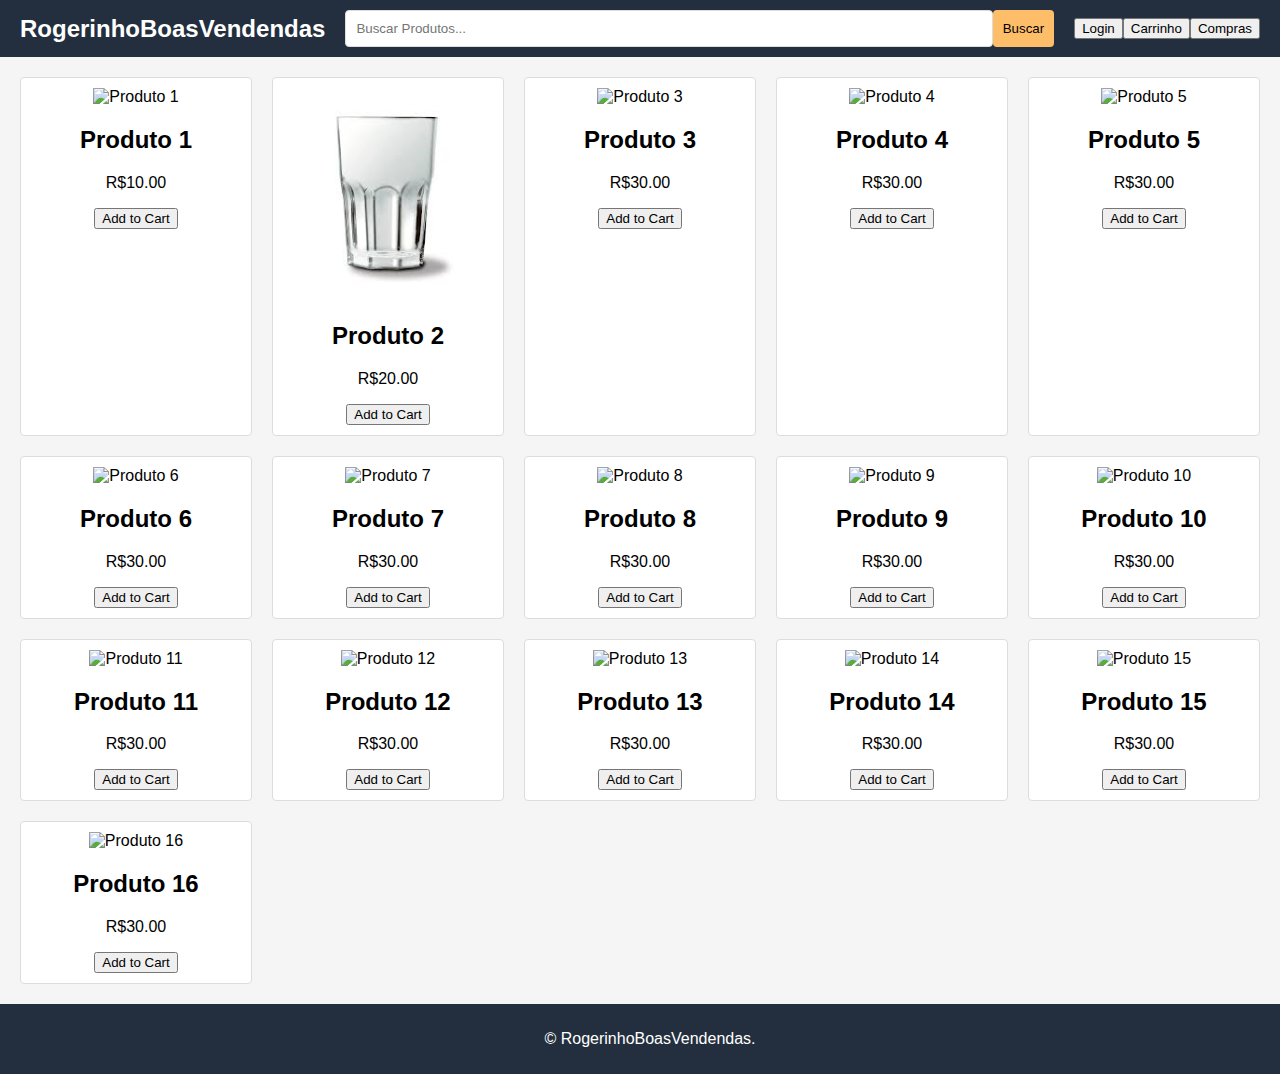
==== src/main/resources/static/index.html @ 5d6d1226 "mais coisa" ====
<!DOCTYPE html>
<html lang="pt_br">
<head>
    <meta charset="UTF-8">
    <meta name="viewport" content="width=device-width, initial-scale=1.0">
    <title>RogerinhoBoasVendendas</title>
    <link rel="stylesheet" href="styles.css">
</head>
<body>

<header>
    <h1>RogerinhoBoasVendendas</h1>
    <div class="Buscar-bar">
        <input type="text" placeholder="Buscar Produtos...">
        <button onclick="BuscarProdutos()">Buscar</button>
    </div>
    <button class="login-button" onclick="window.location.href='login.html'">Login</button>
    <button class="carrinho" onclick="window.location.href='carrinho.html'">Carrinho</button>
    <button class="compras" onclick="window.location.href='pilha.html'">Compras</button>
</header>

<div class="Produtos">
    <div class="Produto">
        <img src="https://img.olx.com.br/images/20/202440554772092.jpg" alt="Produto 1">
        <h2>Produto 1</h2>
        <p>R$10.00</p>
        <button onclick="addToCart('Produto 1')">Add to Cart</button>
    </div>
    <div class="Produto">
        <img src="[data-uri]" alt="Produto 2">
        <h2>Produto 2</h2>
        <p>R$20.00</p>
        <button onclick="addToCart('Produto 2')">Add to Cart</button>
    </div>
    <div class="Produto">
        <img src="https://lh4.googleusercontent.com/proxy/KWqLulE25k0IqosvOhdP1ufe-eLb27-y3CdsZmdTvl5FoPMBtAEdgQdHM_qbBBVmqVi63cFJfpEStG59rv1oel7TdfXNPbA6m5CKuAt5BKSD7-N-svXBqtQ_5x15eJXMLyPnsFQ5NVAQVWJ1hlM" alt="Produto 3">
        <h2>Produto 3</h2>
        <p>R$30.00</p>
        <button onclick="addToCart('Produto 3')">Add to Cart</button>
    </div>
    <div class="Produto">
        <img src="https://farmagora.vteximg.com.br/arquivos/ids/208092-800-800/7896222718846--1-.jpg?v=638373840496630000" alt="Produto 4">
        <h2>Produto 4</h2>
        <p>R$30.00</p>
        <button onclick="addToCart('Produto 4')">Add to Cart</button>
    </div>
    <div class="Produto">
        <img src="https://via.placeholder.com/150" alt="Produto 5">
        <h2>Produto 5</h2>
        <p>R$30.00</p>
        <button onclick="addToCart('Produto 5')">Add to Cart</button>
    </div>
    <div class="Produto">
        <img src="https://via.placeholder.com/150" alt="Produto 6">
        <h2>Produto 6</h2>
        <p>R$30.00</p>
        <button onclick="addToCart('Produto 6')">Add to Cart</button>
    </div>
    <div class="Produto">
        <img src="https://via.placeholder.com/150" alt="Produto 7">
        <h2>Produto 7</h2>
        <p>R$30.00</p>
        <button onclick="addToCart('Produto 7')">Add to Cart</button>
    </div>
    <div class="Produto">
        <img src="https://via.placeholder.com/150" alt="Produto 8">
        <h2>Produto 8</h2>
        <p>R$30.00</p>
        <button onclick="addToCart('Produto 8')">Add to Cart</button>
    </div>
    <div class="Produto">
        <img src="https://via.placeholder.com/150" alt="Produto 9">
        <h2>Produto 9</h2>
        <p>R$30.00</p>
        <button onclick="addToCart('Produto 9')">Add to Cart</button>
    </div>
    <div class="Produto">
        <img src="https://via.placeholder.com/150" alt="Produto 10">
        <h2>Produto 10</h2>
        <p>R$30.00</p>
        <button onclick="addToCart('Produto 10')">Add to Cart</button>
    </div>
    <div class="Produto">
        <img src="https://via.placeholder.com/150" alt="Produto 11">
        <h2>Produto 11</h2>
        <p>R$30.00</p>
        <button onclick="addToCart('Produto 11')">Add to Cart</button>
    </div>
    <div class="Produto">
        <img src="https://via.placeholder.com/150" alt="Produto 12">
        <h2>Produto 12</h2>
        <p>R$30.00</p>
        <button onclick="addToCart('Produto 12')">Add to Cart</button>
    </div>
    <div class="Produto">
        <img src="https://via.placeholder.com/150" alt="Produto 13">
        <h2>Produto 13</h2>
        <p>R$30.00</p>
        <button onclick="addToCart('Produto 13')">Add to Cart</button>
    </div>
    <div class="Produto">
        <img src="https://via.placeholder.com/150" alt="Produto 14">
        <h2>Produto 14</h2>
        <p>R$30.00</p>
        <button onclick="addToCart('Produto 14')">Add to Cart</button>
    </div>
    <div class="Produto">
        <img src="https://via.placeholder.com/150" alt="Produto 15">
        <h2>Produto 15</h2>
        <p>R$30.00</p>
        <button onclick="addToCart('Produto 15')">Add to Cart</button>
    </div>
    <div class="Produto">
        <img src="https://via.placeholder.com/150" alt="Produto 16">
        <h2>Produto 16</h2>
        <p>R$30.00</p>
        <button onclick="addToCart('Produto 16')">Add to Cart</button>
    </div>
</div>

<footer>
    <p>&copy; RogerinhoBoasVendendas.</p>
</footer>

<script>
    function BuscarProdutos() {
        const query = document.querySelector('.Buscar-bar input').value;
        alert('Buscaring for: ' + query);
    }

    function addToCart(ProdutoName) {
        alert(ProdutoName + ' has been added to your cart!');
    }
</script>

</body>
</html>
---- src/main/resources/static/styles.css ----
body {
  font-family: Arial, sans-serif;
  margin: 0;
  padding: 0;
  background-color: #f5f5f5;
}
header {
  background-color: #232F3E;
  color: white;
  padding: 10px 20px;
  display: flex;
  justify-content: space-between;
  align-items: center;
}
header h1 {
  margin: 0;
  font-size: 24px;
}
.Buscar-bar {
  display: flex;
  flex-grow: 1;
  margin: 0 20px;
}
.Buscar-bar input {
  flex-grow: 1;
  padding: 10px;
  border: none;
  border-radius: 4px;
}
.Buscar-bar button {
  padding: 10px;
  background-color: #febd69;
  border: none;
  border-radius: 4px;
  cursor: pointer;
}
.Produtos {
  display: grid;
  grid-template-columns: repeat(auto-fill, minmax(200px, 1fr));
  gap: 20px;
  padding: 20px;
}
.Produto {
  background-color: white;
  border: 1px solid #ddd;
  border-radius: 4px;
  padding: 10px;
  text-align: center;
}
.Produto img {
  max-width: 100%;
  height: auto;
}
footer {
  background-color: #232F3E;
  color: white;
  text-align: center;
  padding: 10px;
  position: relative;
  bottom: 0;
  width: 100%;
}
.login-register {
  display: flex;
  justify-content: center;
  margin: 20px;
}
.form-container {
  background-color: white;
  border: 1px solid #ddd;
  border-radius: 4px;
  padding: 20px;
  box-shadow: 0 0 10px rgba(0, 0, 0, 0.1);
}
.form-container input {
  width: 100%;
  padding: 10px;
  margin: 10px 0;
  border: 1px solid #ccc;
  border-radius: 4px;
}
.form-container button {
  width: 100%;
  padding: 10px;
  background-color: #febd69;
  border: none;
  border-radius: 4px;
  cursor: pointer;
}
.container {
  max-width: 800px;
  margin: auto;
  background: white;
  padding: 20px;
  border-radius: 8px;
  box-shadow: 0 0 10px rgba(0, 0, 0, 0.1);
}
h1{
  text-align: center;
}
.product {
  display: flex;
  justify-content: space-between;
  padding: 10px;
  border-bottom: 1px solid #ddd;
}
.product img {
  width: 50px;
  height: 50px;
}
.total {
  font-size: 1.2em;
  margin-top: 20px;
  text-align: right;
}
.buttons {
  text-align: center;
  margin-top: 20px;
}
.buttons a {
  text-decoration: none;
  padding: 10px 20px;
  color: white;
  background-color: #0073e6;
  border-radius: 5px;
  margin: 5px;
}
.buttons a:hover {
  background-color: #005bb5;
}
.container {
  max-width: 600px;
  margin: auto;
  background: white;
  padding: 20px;
  border-radius: 8px;
  box-shadow: 0 0 10px rgba(0, 0, 0, 0.1);
}
h1 {
  text-align: center;
}
.form-group {
  margin-bottom: 15px;
}
label {
  display: block;
  margin-bottom: 5px;
}
input[type="text"],
input[type="email"],
input[type="tel"],
input[type="number"],
select {
  width: 100%;
  padding: 10px;
  border: 1px solid #ddd;
  border-radius: 4px;
}
.button {
  background-color: #0073e6;
  color: white;
  padding: 10px;
  border: none;
  border-radius: 5px;
  cursor: pointer;
  width: 100%;
}
.button:hover {
  background-color: #005bb5;
}
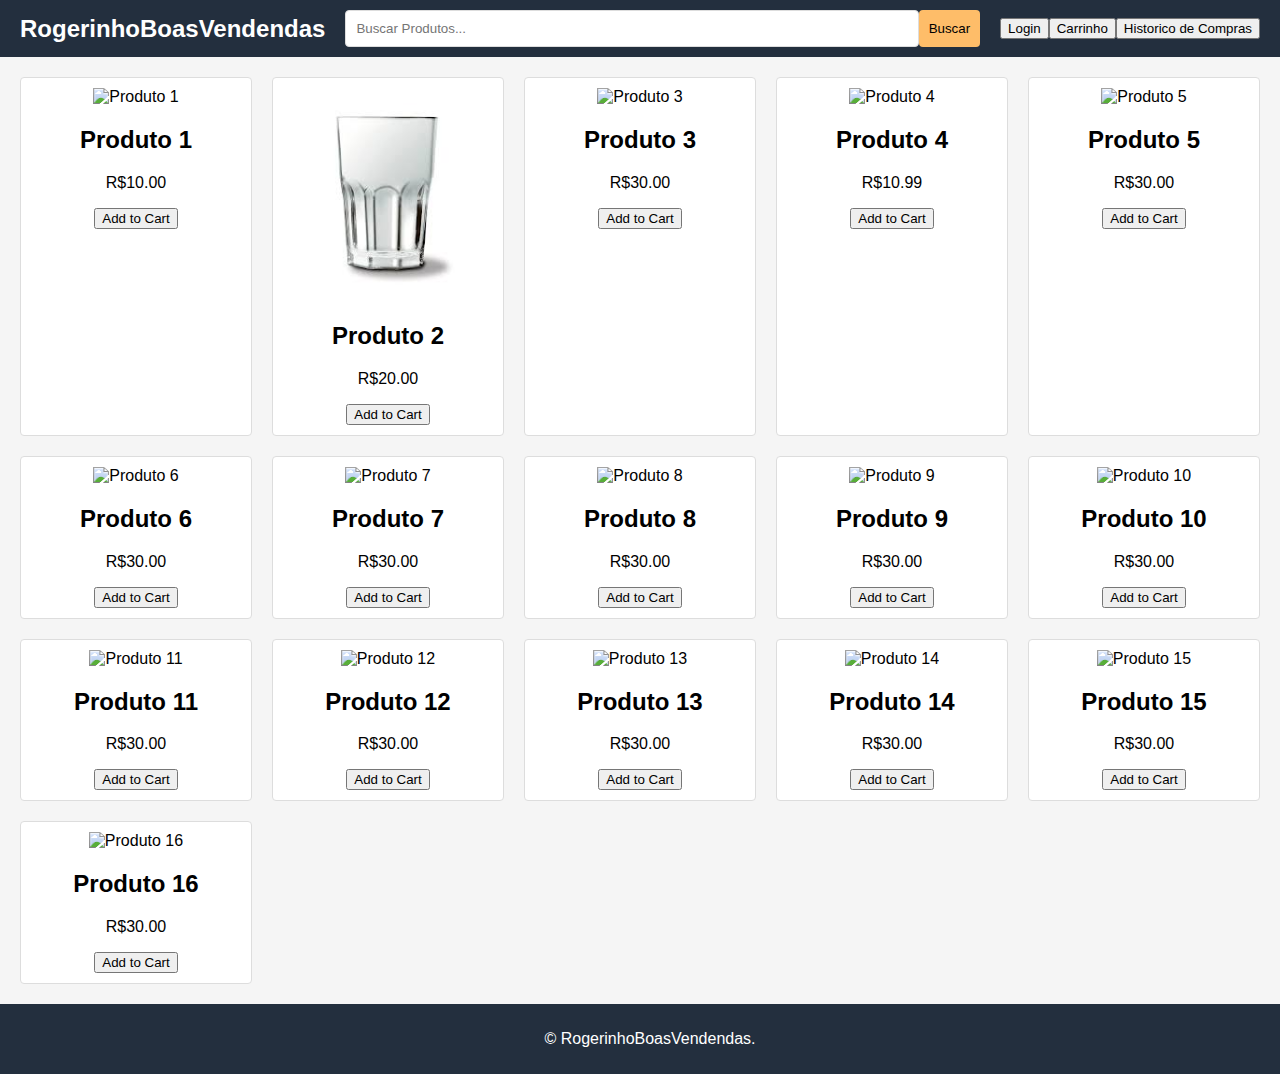
==== commit 68b8abb9: "Melhoria no registro da data/horta transacao" ====
--- a/src/main/resources/static/index.html
+++ b/src/main/resources/static/index.html
@@ -16,7 +16,7 @@
     </div>
     <button class="login-button" onclick="window.location.href='login.html'">Login</button>
     <button class="carrinho" onclick="window.location.href='carrinho.html'">Carrinho</button>
-    <button class="compras" onclick="window.location.href='pilha.html'">Compras</button>
+    <button class="compras" onclick="window.location.href='pilha.html'">Historico de Compras</button>
 </header>
 
 <div class="Produtos">
@@ -24,114 +24,104 @@
         <img src="https://img.olx.com.br/images/20/202440554772092.jpg" alt="Produto 1">
         <h2>Produto 1</h2>
         <p>R$10.00</p>
-        <button onclick="addToCart('Produto 1')">Add to Cart</button>
+        <button onclick="addToCart('Produto 1', 10.00)">Add to Cart</button>
     </div>
     <div class="Produto">
         <img src="[data-uri]" alt="Produto 2">
         <h2>Produto 2</h2>
         <p>R$20.00</p>
-        <button onclick="addToCart('Produto 2')">Add to Cart</button>
+        <button onclick="addToCart('Produto 2', 20.00)">Add to Cart</button>
     </div>
     <div class="Produto">
         <img src="https://lh4.googleusercontent.com/proxy/KWqLulE25k0IqosvOhdP1ufe-eLb27-y3CdsZmdTvl5FoPMBtAEdgQdHM_qbBBVmqVi63cFJfpEStG59rv1oel7TdfXNPbA6m5CKuAt5BKSD7-N-svXBqtQ_5x15eJXMLyPnsFQ5NVAQVWJ1hlM" alt="Produto 3">
         <h2>Produto 3</h2>
         <p>R$30.00</p>
-        <button onclick="addToCart('Produto 3')">Add to Cart</button>
+        <button onclick="addToCart('Produto 3', 30.00)">Add to Cart</button>
     </div>
     <div class="Produto">
         <img src="https://farmagora.vteximg.com.br/arquivos/ids/208092-800-800/7896222718846--1-.jpg?v=638373840496630000" alt="Produto 4">
         <h2>Produto 4</h2>
-        <p>R$30.00</p>
-        <button onclick="addToCart('Produto 4')">Add to Cart</button>
+        <p>R$10.99</p>
+        <button onclick="addToCart('Produto 4', 10.99)">Add to Cart</button>
     </div>
     <div class="Produto">
         <img src="https://via.placeholder.com/150" alt="Produto 5">
         <h2>Produto 5</h2>
         <p>R$30.00</p>
-        <button onclick="addToCart('Produto 5')">Add to Cart</button>
+        <button onclick="addToCart('Produto 5', 10.00)">Add to Cart</button>
     </div>
     <div class="Produto">
         <img src="https://via.placeholder.com/150" alt="Produto 6">
         <h2>Produto 6</h2>
         <p>R$30.00</p>
-        <button onclick="addToCart('Produto 6')">Add to Cart</button>
+        <button onclick="addToCart('Produto 6', 10.00)">Add to Cart</button>
     </div>
     <div class="Produto">
         <img src="https://via.placeholder.com/150" alt="Produto 7">
         <h2>Produto 7</h2>
         <p>R$30.00</p>
-        <button onclick="addToCart('Produto 7')">Add to Cart</button>
+        <button onclick="addToCart('Produto 7', 10.00)">Add to Cart</button>
     </div>
     <div class="Produto">
         <img src="https://via.placeholder.com/150" alt="Produto 8">
         <h2>Produto 8</h2>
         <p>R$30.00</p>
-        <button onclick="addToCart('Produto 8')">Add to Cart</button>
+        <button onclick="addToCart('Produto 8', 10.00)">Add to Cart</button>
     </div>
     <div class="Produto">
         <img src="https://via.placeholder.com/150" alt="Produto 9">
         <h2>Produto 9</h2>
         <p>R$30.00</p>
-        <button onclick="addToCart('Produto 9')">Add to Cart</button>
+        <button onclick="addToCart('Produto 9', 10.00)">Add to Cart</button>
     </div>
     <div class="Produto">
         <img src="https://via.placeholder.com/150" alt="Produto 10">
         <h2>Produto 10</h2>
         <p>R$30.00</p>
-        <button onclick="addToCart('Produto 10')">Add to Cart</button>
+        <button onclick="addToCart('Produto 10', 10.00)">Add to Cart</button>
     </div>
     <div class="Produto">
         <img src="https://via.placeholder.com/150" alt="Produto 11">
         <h2>Produto 11</h2>
         <p>R$30.00</p>
-        <button onclick="addToCart('Produto 11')">Add to Cart</button>
+        <button onclick="addToCart('Produto 11', 10.00)">Add to Cart</button>
     </div>
     <div class="Produto">
         <img src="https://via.placeholder.com/150" alt="Produto 12">
         <h2>Produto 12</h2>
         <p>R$30.00</p>
-        <button onclick="addToCart('Produto 12')">Add to Cart</button>
+        <button onclick="addToCart('Produto 12', 10.00)">Add to Cart</button>
     </div>
     <div class="Produto">
         <img src="https://via.placeholder.com/150" alt="Produto 13">
         <h2>Produto 13</h2>
         <p>R$30.00</p>
-        <button onclick="addToCart('Produto 13')">Add to Cart</button>
+        <button onclick="addToCart('Produto 13', 10.00)">Add to Cart</button>
     </div>
     <div class="Produto">
         <img src="https://via.placeholder.com/150" alt="Produto 14">
         <h2>Produto 14</h2>
         <p>R$30.00</p>
-        <button onclick="addToCart('Produto 14')">Add to Cart</button>
+        <button onclick="addToCart('Produto 14', 10.00)">Add to Cart</button>
     </div>
     <div class="Produto">
         <img src="https://via.placeholder.com/150" alt="Produto 15">
         <h2>Produto 15</h2>
         <p>R$30.00</p>
-        <button onclick="addToCart('Produto 15')">Add to Cart</button>
+        <button onclick="addToCart('Produto 15', 10.00)">Add to Cart</button>
     </div>
     <div class="Produto">
         <img src="https://via.placeholder.com/150" alt="Produto 16">
         <h2>Produto 16</h2>
         <p>R$30.00</p>
-        <button onclick="addToCart('Produto 16')">Add to Cart</button>
+        <button onclick="addToCart('Produto 16', 10.00)">Add to Cart</button>
     </div>
 </div>
 
 <footer>
     <p>&copy; RogerinhoBoasVendendas.</p>
 </footer>
-
-<script>
-    function BuscarProdutos() {
-        const query = document.querySelector('.Buscar-bar input').value;
-        alert('Buscaring for: ' + query);
-    }
-
-    function addToCart(ProdutoName) {
-        alert(ProdutoName + ' has been added to your cart!');
-    }
-</script>
+<script src="script.js"></script>
 
 </body>
 </html>--- a/src/main/resources/static/styles.css
+++ b/src/main/resources/static/styles.css
@@ -167,4 +167,31 @@
 }
 .button:hover {
   background-color: #005bb5;
+}
+.cart-item {
+  display: flex; /* Usar flexbox para alinhar os itens */
+  justify-content: space-between; /* Espaço entre o texto e o botão */
+  align-items: center; /* Alinha verticalmente os itens */
+  margin: 5px 0; /* Espaçamento entre os itens */
+}
+
+/* Estilo para o botão de remover */
+.remove-button {
+  background-color: red; /* Cor de fundo vermelha */
+  color: white; /* Cor do texto branca */
+  border: none; /* Remove a borda padrão */
+  padding: 5px 10px; /* Adiciona um pouco de preenchimento */
+  cursor: pointer; /* Muda o cursor para indicar que é clicável */
+  margin-left: 10px; /* Espaço entre o texto e o botão */
+}
+
+.remove-button:hover {
+  background-color: darkred; /* Cor de fundo mais escura ao passar o mouse */
+}
+.price {
+  text-align: center; /* Centraliza o texto dos preços */
+}
+
+.total-price {
+  text-align: center; /* Centraliza o total */
 }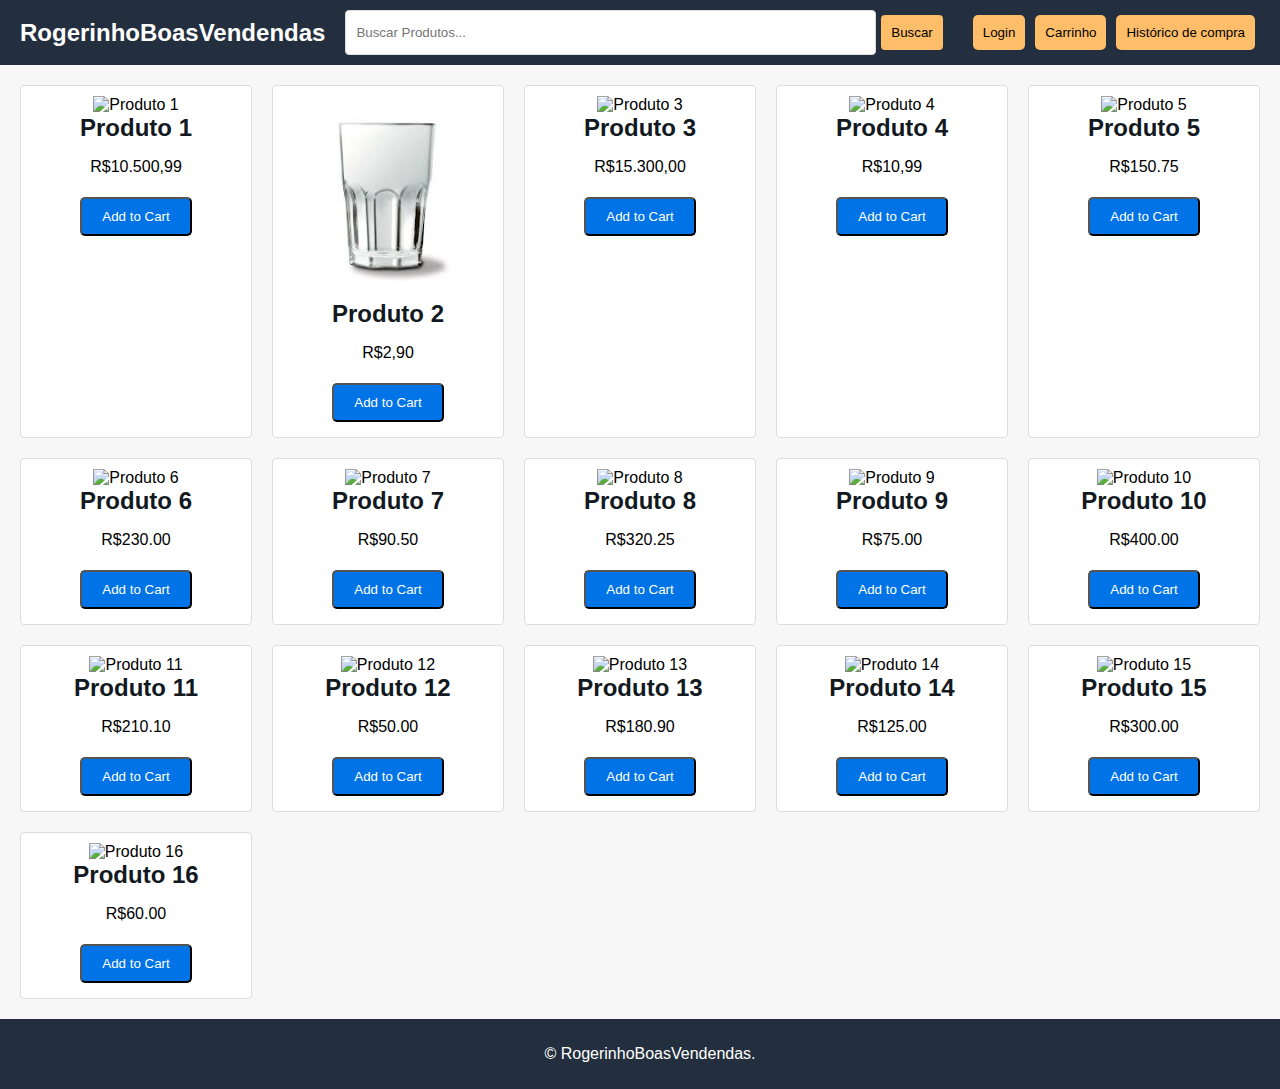
==== commit 1d009033: "melhoria no front e correcoes no back" ====
--- a/src/main/resources/static/index.html
+++ b/src/main/resources/static/index.html
@@ -9,112 +9,112 @@
 <body>
 
 <header>
-    <h1>RogerinhoBoasVendendas</h1>
+    <h1 class="button" onclick="window.location.href='index.html'">RogerinhoBoasVendendas</h1>
     <div class="Buscar-bar">
         <input type="text" placeholder="Buscar Produtos...">
         <button onclick="BuscarProdutos()">Buscar</button>
     </div>
     <button class="login-button" onclick="window.location.href='login.html'">Login</button>
     <button class="carrinho" onclick="window.location.href='carrinho.html'">Carrinho</button>
-    <button class="compras" onclick="window.location.href='pilha.html'">Historico de Compras</button>
+    <button class="Compras" onclick="window.location.href='pilha.html'">Histórico de compra</button>
 </header>
 
 <div class="Produtos">
     <div class="Produto">
         <img src="https://img.olx.com.br/images/20/202440554772092.jpg" alt="Produto 1">
         <h2>Produto 1</h2>
-        <p>R$10.00</p>
-        <button onclick="addToCart('Produto 1', 10.00)">Add to Cart</button>
+        <p>R$10.500,99</p>
+        <button onclick="addToCart('Produto 1', 10500.99)">Add to Cart</button>
     </div>
     <div class="Produto">
         <img src="[data-uri]" alt="Produto 2">
         <h2>Produto 2</h2>
-        <p>R$20.00</p>
-        <button onclick="addToCart('Produto 2', 20.00)">Add to Cart</button>
+        <p>R$2,90</p>
+        <button onclick="addToCart('Produto 2', 2.90)">Add to Cart</button>
     </div>
     <div class="Produto">
         <img src="https://lh4.googleusercontent.com/proxy/KWqLulE25k0IqosvOhdP1ufe-eLb27-y3CdsZmdTvl5FoPMBtAEdgQdHM_qbBBVmqVi63cFJfpEStG59rv1oel7TdfXNPbA6m5CKuAt5BKSD7-N-svXBqtQ_5x15eJXMLyPnsFQ5NVAQVWJ1hlM" alt="Produto 3">
         <h2>Produto 3</h2>
-        <p>R$30.00</p>
-        <button onclick="addToCart('Produto 3', 30.00)">Add to Cart</button>
+        <p>R$15.300,00</p>
+        <button onclick="addToCart('Produto 3', 15300.00)">Add to Cart</button>
     </div>
     <div class="Produto">
         <img src="https://farmagora.vteximg.com.br/arquivos/ids/208092-800-800/7896222718846--1-.jpg?v=638373840496630000" alt="Produto 4">
         <h2>Produto 4</h2>
-        <p>R$10.99</p>
+        <p>R$10,99</p>
         <button onclick="addToCart('Produto 4', 10.99)">Add to Cart</button>
     </div>
     <div class="Produto">
-        <img src="https://via.placeholder.com/150" alt="Produto 5">
+        <img src="https://i.pinimg.com/236x/fd/a4/de/fda4dea0c6d23ffef38a36a08328a9e1.jpg" alt="Produto 5">
         <h2>Produto 5</h2>
-        <p>R$30.00</p>
-        <button onclick="addToCart('Produto 5', 10.00)">Add to Cart</button>
+        <p>R$150.75</p>
+        <button onclick="addToCart('Produto 5', 150.75)">Add to Cart</button>
     </div>
     <div class="Produto">
-        <img src="https://via.placeholder.com/150" alt="Produto 6">
+        <img src="https://i.pinimg.com/236x/1f/1c/ff/1f1cff49745bcf8fba97c8f04f61032c.jpg" alt="Produto 6">
         <h2>Produto 6</h2>
-        <p>R$30.00</p>
-        <button onclick="addToCart('Produto 6', 10.00)">Add to Cart</button>
+        <p>R$230.00</p>
+        <button onclick="addToCart('Produto 6', 230.00)">Add to Cart</button>
     </div>
     <div class="Produto">
-        <img src="https://via.placeholder.com/150" alt="Produto 7">
+        <img src="https://i.pinimg.com/474x/e5/df/3f/e5df3f45dadd88cedc24cdcf59192e0c.jpg" alt="Produto 7">
         <h2>Produto 7</h2>
-        <p>R$30.00</p>
-        <button onclick="addToCart('Produto 7', 10.00)">Add to Cart</button>
+        <p>R$90.50</p>
+        <button onclick="addToCart('Produto 7', 90.50)">Add to Cart</button>
     </div>
     <div class="Produto">
-        <img src="https://via.placeholder.com/150" alt="Produto 8">
+        <img src="https://i.pinimg.com/236x/f1/64/26/f16426e7b03ea78f63551fb0ee56348b.jpg" alt="Produto 8">
         <h2>Produto 8</h2>
-        <p>R$30.00</p>
-        <button onclick="addToCart('Produto 8', 10.00)">Add to Cart</button>
+        <p>R$320.25</p>
+        <button onclick="addToCart('Produto 8', 320.25)">Add to Cart</button>
     </div>
     <div class="Produto">
-        <img src="https://via.placeholder.com/150" alt="Produto 9">
+        <img src="https://i.pinimg.com/236x/30/60/f1/3060f1e9af5213448edf1f704b976c93.jpg" alt="Produto 9">
         <h2>Produto 9</h2>
-        <p>R$30.00</p>
-        <button onclick="addToCart('Produto 9', 10.00)">Add to Cart</button>
+        <p>R$75.00</p>
+        <button onclick="addToCart('Produto 9', 75.00)">Add to Cart</button>
     </div>
     <div class="Produto">
-        <img src="https://via.placeholder.com/150" alt="Produto 10">
+        <img src="https://i.pinimg.com/736x/24/bb/6f/24bb6f00e5d0b4e5a6caf1012e605e8a.jpg" alt="Produto 10">
         <h2>Produto 10</h2>
-        <p>R$30.00</p>
-        <button onclick="addToCart('Produto 10', 10.00)">Add to Cart</button>
+        <p>R$400.00</p>
+        <button onclick="addToCart('Produto 10', 400.00)">Add to Cart</button>
     </div>
     <div class="Produto">
-        <img src="https://via.placeholder.com/150" alt="Produto 11">
+        <img src="https://i.pinimg.com/236x/d9/4e/15/d94e1597035ca088ac6e5b51de749f3a.jpg" alt="Produto 11">
         <h2>Produto 11</h2>
-        <p>R$30.00</p>
-        <button onclick="addToCart('Produto 11', 10.00)">Add to Cart</button>
+        <p>R$210.10</p>
+        <button onclick="addToCart('Produto 11', 210.10)">Add to Cart</button>
     </div>
     <div class="Produto">
-        <img src="https://via.placeholder.com/150" alt="Produto 12">
+        <img src="https://i.pinimg.com/236x/40/7c/bc/407cbce5d7cbe429feb32ec04dc73210.jpg" alt="Produto 12">
         <h2>Produto 12</h2>
-        <p>R$30.00</p>
-        <button onclick="addToCart('Produto 12', 10.00)">Add to Cart</button>
+        <p>R$50.00</p>
+        <button onclick="addToCart('Produto 12', 50.00)">Add to Cart</button>
     </div>
     <div class="Produto">
-        <img src="https://via.placeholder.com/150" alt="Produto 13">
+        <img src="https://i.pinimg.com/736x/c3/9b/38/c39b38cb3c255edc535fc020ca4d8799.jpg" alt="Produto 13">
         <h2>Produto 13</h2>
-        <p>R$30.00</p>
-        <button onclick="addToCart('Produto 13', 10.00)">Add to Cart</button>
+        <p>R$180.90</p>
+        <button onclick="addToCart('Produto 13', 180.90)">Add to Cart</button>
     </div>
     <div class="Produto">
-        <img src="https://via.placeholder.com/150" alt="Produto 14">
+        <img src="https://i.pinimg.com/236x/70/67/64/706764d9a4a6e98825a4665b40b331c4.jpg" alt="Produto 14">
         <h2>Produto 14</h2>
-        <p>R$30.00</p>
-        <button onclick="addToCart('Produto 14', 10.00)">Add to Cart</button>
+        <p>R$125.00</p>
+        <button onclick="addToCart('Produto 14', 125.00)">Add to Cart</button>
     </div>
     <div class="Produto">
-        <img src="https://via.placeholder.com/150" alt="Produto 15">
+        <img src="https://i.pinimg.com/236x/e1/db/22/e1db22772d6899e3b77d0fdc612722ea.jpg" alt="Produto 15">
         <h2>Produto 15</h2>
-        <p>R$30.00</p>
-        <button onclick="addToCart('Produto 15', 10.00)">Add to Cart</button>
+        <p>R$300.00</p>
+        <button onclick="addToCart('Produto 15', 300.00)">Add to Cart</button>
     </div>
     <div class="Produto">
-        <img src="https://via.placeholder.com/150" alt="Produto 16">
+        <img src="https://i.pinimg.com/236x/58/84/b7/5884b771cf6d5be0be0056dda3af4abf.jpg" alt="Produto 16">
         <h2>Produto 16</h2>
-        <p>R$30.00</p>
-        <button onclick="addToCart('Produto 16', 10.00)">Add to Cart</button>
+        <p>R$60.00</p>
+        <button onclick="addToCart('Produto 16', 60.00)">Add to Cart</button>
     </div>
 </div>
 
--- a/src/main/resources/static/styles.css
+++ b/src/main/resources/static/styles.css
@@ -16,6 +16,32 @@
   margin: 0;
   font-size: 24px;
 }
+header button {
+  padding: 10px;
+  background-color: #febd69;
+  border: none;
+  border-radius: 4px;
+  cursor: pointer;
+  border-radius: 5px;
+  margin: 5px;
+}
+.button{
+  color: white;
+  cursor: pointer;
+  text-decoration: none;
+}
+.button:hover {
+  background-color: #232F3E;
+}
+.Produto button {
+  text-decoration: none;
+  padding: 10px 20px;
+  color: white;
+  background-color: #0073e6;
+  border-radius: 5px;
+  margin: 5px;
+  cursor: pointer;
+}
 .Buscar-bar {
   display: flex;
   flex-grow: 1;
@@ -48,8 +74,9 @@
   text-align: center;
 }
 .Produto img {
-  max-width: 100%;
-  height: auto;
+  width: 200px;
+  height: 200px;
+  object-fit: contain;
 }
 footer {
   background-color: #232F3E;
@@ -86,6 +113,7 @@
   border: none;
   border-radius: 4px;
   cursor: pointer;
+  margin: 5px;
 }
 .container {
   max-width: 800px;
@@ -156,18 +184,7 @@
   border: 1px solid #ddd;
   border-radius: 4px;
 }
-.button {
-  background-color: #0073e6;
-  color: white;
-  padding: 10px;
-  border: none;
-  border-radius: 5px;
-  cursor: pointer;
-  width: 100%;
-}
-.button:hover {
-  background-color: #005bb5;
-}
+
 .cart-item {
   display: flex; /* Usar flexbox para alinhar os itens */
   justify-content: space-between; /* Espaço entre o texto e o botão */
@@ -194,4 +211,131 @@
 
 .total-price {
   text-align: center; /* Centraliza o total */
-}+}
+
+/* Estilos Gerais */
+body {
+    font-family: 'Arial', sans-serif;
+    background-color: #f7f7f7;
+    margin: 0;
+    padding: 0;
+}
+
+h1, h2 {
+    color: #131921;
+    margin: 0;
+    font-weight: 700;
+}
+
+a {
+    text-decoration: none;
+}
+
+/* Header */
+.header {
+    background-color: #131921;
+    padding: 10px 20px;
+    display: flex;
+    justify-content: space-between;
+    align-items: center;
+}
+
+.header .logo h1 {
+    color: #ff9900;
+    font-size: 24px;
+    cursor: pointer;
+}
+
+.header-buttons button {
+    background-color: #ff9900;
+    border: none;
+    padding: 10px;
+    color: white;
+    font-size: 14px;
+    cursor: pointer;
+    margin-left: 10px;
+    border-radius: 4px;
+}
+
+.header-buttons button:hover {
+    background-color: #ff751a;
+}
+
+/* Main */
+.main-container {
+    max-width: 1200px;
+    margin: 20px auto;
+    padding: 20px;
+    background-color: white;
+    box-shadow: 0px 4px 10px rgba(0, 0, 0, 0.1);
+}
+
+.orders-container {
+    padding: 20px;
+}
+
+.orders-table {
+    width: 100%;
+    border-collapse: collapse;
+    margin-bottom: 20px;
+}
+
+.orders-table th, .orders-table td {
+    padding: 12px;
+    text-align: left;
+    border-bottom: 1px solid #ddd;
+}
+
+.orders-table th {
+    background-color: #f3f3f3;
+}
+
+.orders-table tr:hover {
+    background-color: #f9f9f9;
+}
+
+.expand-button {
+    background-color: #ff9900;
+    border: none;
+    color: white;
+    padding: 8px 16px;
+    cursor: pointer;
+    font-size: 14px;
+    border-radius: 4px;
+}
+
+.expand-button:hover {
+    background-color: #ff751a;
+}
+
+/* Detalhes dos Produtos */
+.extra-info {
+    display: none;
+    background-color: #f9f9f9;
+}
+
+.sub-table {
+    width: 100%;
+    border-collapse: collapse;
+}
+
+.sub-table th, .sub-table td {
+    padding: 10px;
+    text-align: left;
+    border-bottom: 1px solid #ddd;
+}
+
+.sub-table th {
+    background-color: #f3f3f3;
+}
+
+/* Footer */
+.footer {
+    background-color: #131921;
+    color: white;
+    text-align: center;
+    padding: 10px 0;
+    position: fixed;
+    bottom: 0;
+    width: 100%;
+}
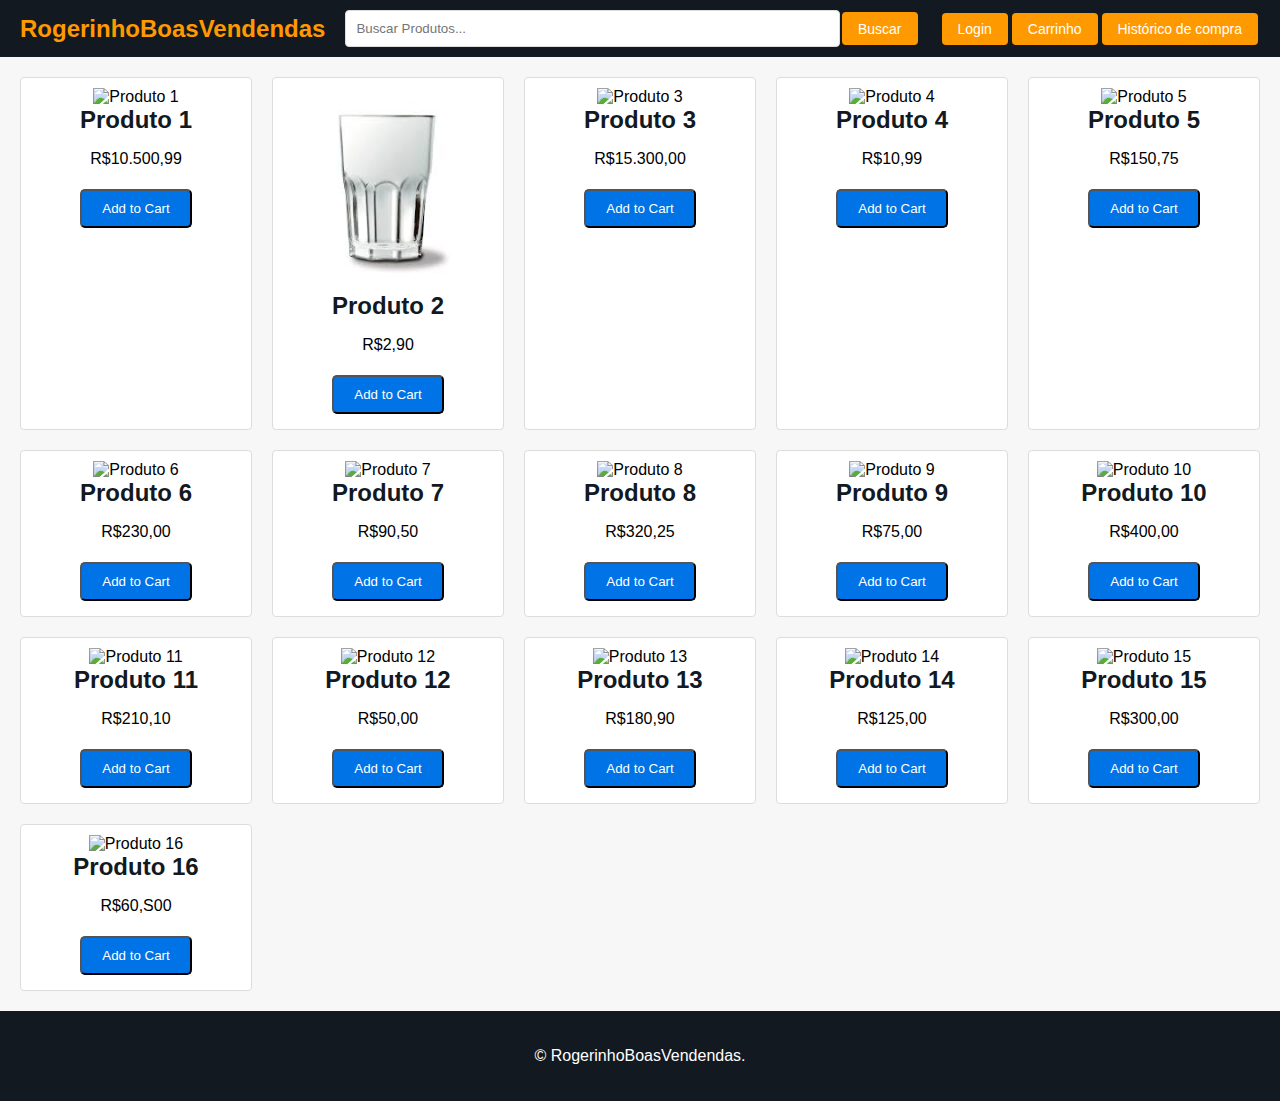
==== commit c0430781: "Ajustes CSS" ====
--- a/src/main/resources/static/index.html
+++ b/src/main/resources/static/index.html
@@ -9,7 +9,7 @@
 <body>
 
 <header>
-    <h1 class="button" onclick="window.location.href='index.html'">RogerinhoBoasVendendas</h1>
+    <h1 class="h1_button" onclick="window.location.href='index.html'">RogerinhoBoasVendendas</h1>
     <div class="Buscar-bar">
         <input type="text" placeholder="Buscar Produtos...">
         <button onclick="BuscarProdutos()">Buscar</button>
@@ -47,78 +47,78 @@
     <div class="Produto">
         <img src="https://i.pinimg.com/236x/fd/a4/de/fda4dea0c6d23ffef38a36a08328a9e1.jpg" alt="Produto 5">
         <h2>Produto 5</h2>
-        <p>R$150.75</p>
+        <p>R$150,75</p>
         <button onclick="addToCart('Produto 5', 150.75)">Add to Cart</button>
     </div>
     <div class="Produto">
         <img src="https://i.pinimg.com/236x/1f/1c/ff/1f1cff49745bcf8fba97c8f04f61032c.jpg" alt="Produto 6">
         <h2>Produto 6</h2>
-        <p>R$230.00</p>
+        <p>R$230,00</p>
         <button onclick="addToCart('Produto 6', 230.00)">Add to Cart</button>
     </div>
     <div class="Produto">
         <img src="https://i.pinimg.com/474x/e5/df/3f/e5df3f45dadd88cedc24cdcf59192e0c.jpg" alt="Produto 7">
         <h2>Produto 7</h2>
-        <p>R$90.50</p>
+        <p>R$90,50</p>
         <button onclick="addToCart('Produto 7', 90.50)">Add to Cart</button>
     </div>
     <div class="Produto">
         <img src="https://i.pinimg.com/236x/f1/64/26/f16426e7b03ea78f63551fb0ee56348b.jpg" alt="Produto 8">
         <h2>Produto 8</h2>
-        <p>R$320.25</p>
+        <p>R$320,25</p>
         <button onclick="addToCart('Produto 8', 320.25)">Add to Cart</button>
     </div>
     <div class="Produto">
         <img src="https://i.pinimg.com/236x/30/60/f1/3060f1e9af5213448edf1f704b976c93.jpg" alt="Produto 9">
         <h2>Produto 9</h2>
-        <p>R$75.00</p>
+        <p>R$75,00</p>
         <button onclick="addToCart('Produto 9', 75.00)">Add to Cart</button>
     </div>
     <div class="Produto">
         <img src="https://i.pinimg.com/736x/24/bb/6f/24bb6f00e5d0b4e5a6caf1012e605e8a.jpg" alt="Produto 10">
         <h2>Produto 10</h2>
-        <p>R$400.00</p>
+        <p>R$400,00</p>
         <button onclick="addToCart('Produto 10', 400.00)">Add to Cart</button>
     </div>
     <div class="Produto">
         <img src="https://i.pinimg.com/236x/d9/4e/15/d94e1597035ca088ac6e5b51de749f3a.jpg" alt="Produto 11">
         <h2>Produto 11</h2>
-        <p>R$210.10</p>
+        <p>R$210,10</p>
         <button onclick="addToCart('Produto 11', 210.10)">Add to Cart</button>
     </div>
     <div class="Produto">
         <img src="https://i.pinimg.com/236x/40/7c/bc/407cbce5d7cbe429feb32ec04dc73210.jpg" alt="Produto 12">
         <h2>Produto 12</h2>
-        <p>R$50.00</p>
+        <p>R$50,00</p>
         <button onclick="addToCart('Produto 12', 50.00)">Add to Cart</button>
     </div>
     <div class="Produto">
         <img src="https://i.pinimg.com/736x/c3/9b/38/c39b38cb3c255edc535fc020ca4d8799.jpg" alt="Produto 13">
         <h2>Produto 13</h2>
-        <p>R$180.90</p>
+        <p>R$180,90</p>
         <button onclick="addToCart('Produto 13', 180.90)">Add to Cart</button>
     </div>
     <div class="Produto">
         <img src="https://i.pinimg.com/236x/70/67/64/706764d9a4a6e98825a4665b40b331c4.jpg" alt="Produto 14">
         <h2>Produto 14</h2>
-        <p>R$125.00</p>
+        <p>R$125,00</p>
         <button onclick="addToCart('Produto 14', 125.00)">Add to Cart</button>
     </div>
     <div class="Produto">
         <img src="https://i.pinimg.com/236x/e1/db/22/e1db22772d6899e3b77d0fdc612722ea.jpg" alt="Produto 15">
         <h2>Produto 15</h2>
-        <p>R$300.00</p>
+        <p>R$300,00</p>
         <button onclick="addToCart('Produto 15', 300.00)">Add to Cart</button>
     </div>
     <div class="Produto">
         <img src="https://i.pinimg.com/236x/58/84/b7/5884b771cf6d5be0be0056dda3af4abf.jpg" alt="Produto 16">
         <h2>Produto 16</h2>
-        <p>R$60.00</p>
+        <p>R$60,S00</p>
         <button onclick="addToCart('Produto 16', 60.00)">Add to Cart</button>
     </div>
 </div>
 
-<footer>
+<footer class="footer2">
     <p>&copy; RogerinhoBoasVendendas.</p>
 </footer>
 <script src="script.js"></script>
--- a/src/main/resources/static/styles.css
+++ b/src/main/resources/static/styles.css
@@ -5,11 +5,11 @@
   background-color: #f5f5f5;
 }
 header {
-  background-color: #232F3E;
-  color: white;
+  color: white;
+  display: flex;
+  justify-content: space-between;
+  background-color: #131921;
   padding: 10px 20px;
-  display: flex;
-  justify-content: space-between;
   align-items: center;
 }
 header h1 {
@@ -17,20 +17,21 @@
   font-size: 24px;
 }
 header button {
-  padding: 10px;
-  background-color: #febd69;
-  border: none;
-  border-radius: 4px;
-  cursor: pointer;
-  border-radius: 5px;
-  margin: 5px;
-}
-.button{
-  color: white;
-  cursor: pointer;
-  text-decoration: none;
-}
-.button:hover {
+  background-color: #ff9900;
+  border: none;
+  color: white;
+  padding: 8px 16px;
+  cursor: pointer;
+  font-size: 14px;
+  border-radius: 4px;
+  margin: 2px;
+}
+.h1_button{
+  color: #ff9900;
+  font-size: 24px;
+  cursor: pointer;
+}
+.h1_button:hover {
   background-color: #232F3E;
 }
 .Produto button {
@@ -54,11 +55,14 @@
   border-radius: 4px;
 }
 .Buscar-bar button {
-  padding: 10px;
-  background-color: #febd69;
-  border: none;
-  border-radius: 4px;
-  cursor: pointer;
+  background-color: #ff9900;
+  border: none;
+  color: white;
+  padding: 8px 16px;
+  cursor: pointer;
+  font-size: 14px;
+  border-radius: 4px;
+  margin: 2px;
 }
 .Produtos {
   display: grid;
@@ -79,47 +83,68 @@
   object-fit: contain;
 }
 footer {
-  background-color: #232F3E;
-  color: white;
-  text-align: center;
-  padding: 10px;
-  position: relative;
+  background-color: #131921;
+  color: white;
+  text-align: center;
+  width: 100%;
+  position: fixed ; /* Muda de fixed para relative */
+  padding: 20px 0; /* Adiciona algum padding para o footer */
   bottom: 0;
+  left: 0;
+}
+.footer2 {
+  background-color: #131921;
+  color: white;
+  text-align: center;
   width: 100%;
+  position: relative ; /* Muda de fixed para relative */
+  padding: 20px 0; /* Adiciona algum padding para o footer */
+  bottom: 0;
+  left: 0;
 }
 .login-register {
   display: flex;
   justify-content: center;
   margin: 20px;
+  margin-top: 5%;
 }
 .form-container {
-  background-color: white;
-  border: 1px solid #ddd;
-  border-radius: 4px;
+  max-width: 600px;
+  background: white;
   padding: 20px;
+  border-radius: 8px;
   box-shadow: 0 0 10px rgba(0, 0, 0, 0.1);
+  width: 50%; /* Adjust width as needed */
+  margin: 0 auto;
+  text-align: center;
 }
 .form-container input {
-  width: 100%;
-  padding: 10px;
-  margin: 10px 0;
+  padding: 10px;
   border: 1px solid #ccc;
   border-radius: 4px;
+  display: block;
+  width: 95%; /* Make input fields fill the width of the container */
+  margin: 10px auto; /* Adjust spacing as needed */
 }
 .form-container button {
-  width: 100%;
-  padding: 10px;
-  background-color: #febd69;
-  border: none;
-  border-radius: 4px;
-  cursor: pointer;
-  margin: 5px;
+  padding: 10px;
+  background-color: #ff9900;
+  border: none;
+  color: white;
+  padding: 8px 16px;
+  cursor: pointer;
+  font-size: 14px;
+  border-radius: 4px;
+  display: block;
+  width: 100%; /* Make input fields fill the width of the container */
+  margin: 10px auto; /* Adjust spacing as needed */
 }
 .container {
-  max-width: 800px;
+  max-width: 600px;
   margin: auto;
   background: white;
   padding: 20px;
+  padding-bottom: 80px; /* Adiciona espaço inferior */
   border-radius: 8px;
   box-shadow: 0 0 10px rgba(0, 0, 0, 0.1);
 }
@@ -179,38 +204,37 @@
 input[type="tel"],
 input[type="number"],
 select {
-  width: 100%;
+  width: 95%;
   padding: 10px;
   border: 1px solid #ddd;
   border-radius: 4px;
 }
 
 .cart-item {
-  display: flex; /* Usar flexbox para alinhar os itens */
-  justify-content: space-between; /* Espaço entre o texto e o botão */
-  align-items: center; /* Alinha verticalmente os itens */
-  margin: 5px 0; /* Espaçamento entre os itens */
-}
-
-/* Estilo para o botão de remover */
+  display: flex;
+  justify-content: space-between;
+  align-items: center;
+  margin: 5px 0;
+}
+
 .remove-button {
-  background-color: red; /* Cor de fundo vermelha */
-  color: white; /* Cor do texto branca */
-  border: none; /* Remove a borda padrão */
-  padding: 5px 10px; /* Adiciona um pouco de preenchimento */
-  cursor: pointer; /* Muda o cursor para indicar que é clicável */
-  margin-left: 10px; /* Espaço entre o texto e o botão */
+  background-color: red;
+  color: white;
+  border: none;
+  padding: 5px 10px;
+  cursor: pointer;
+  margin-left: 10px;
 }
 
 .remove-button:hover {
-  background-color: darkred; /* Cor de fundo mais escura ao passar o mouse */
+  background-color: darkred;
 }
 .price {
-  text-align: center; /* Centraliza o texto dos preços */
+  text-align: center;
 }
 
 .total-price {
-  text-align: center; /* Centraliza o total */
+  text-align: center;
 }
 
 /* Estilos Gerais */
@@ -229,21 +253,6 @@
 
 a {
     text-decoration: none;
-}
-
-/* Header */
-.header {
-    background-color: #131921;
-    padding: 10px 20px;
-    display: flex;
-    justify-content: space-between;
-    align-items: center;
-}
-
-.header .logo h1 {
-    color: #ff9900;
-    font-size: 24px;
-    cursor: pointer;
 }
 
 .header-buttons button {
@@ -329,13 +338,16 @@
     background-color: #f3f3f3;
 }
 
-/* Footer */
-.footer {
-    background-color: #131921;
-    color: white;
-    text-align: center;
-    padding: 10px 0;
-    position: fixed;
-    bottom: 0;
-    width: 100%;
-}
+form button {
+  text-decoration: none;
+  padding: 10px 20px;
+  color: white;
+  background-color: #0073e6;
+  border-radius: 5px;
+  margin: 5px;
+  cursor: pointer;
+}
+form button:hover {
+  background-color: #1168c0;
+}
+
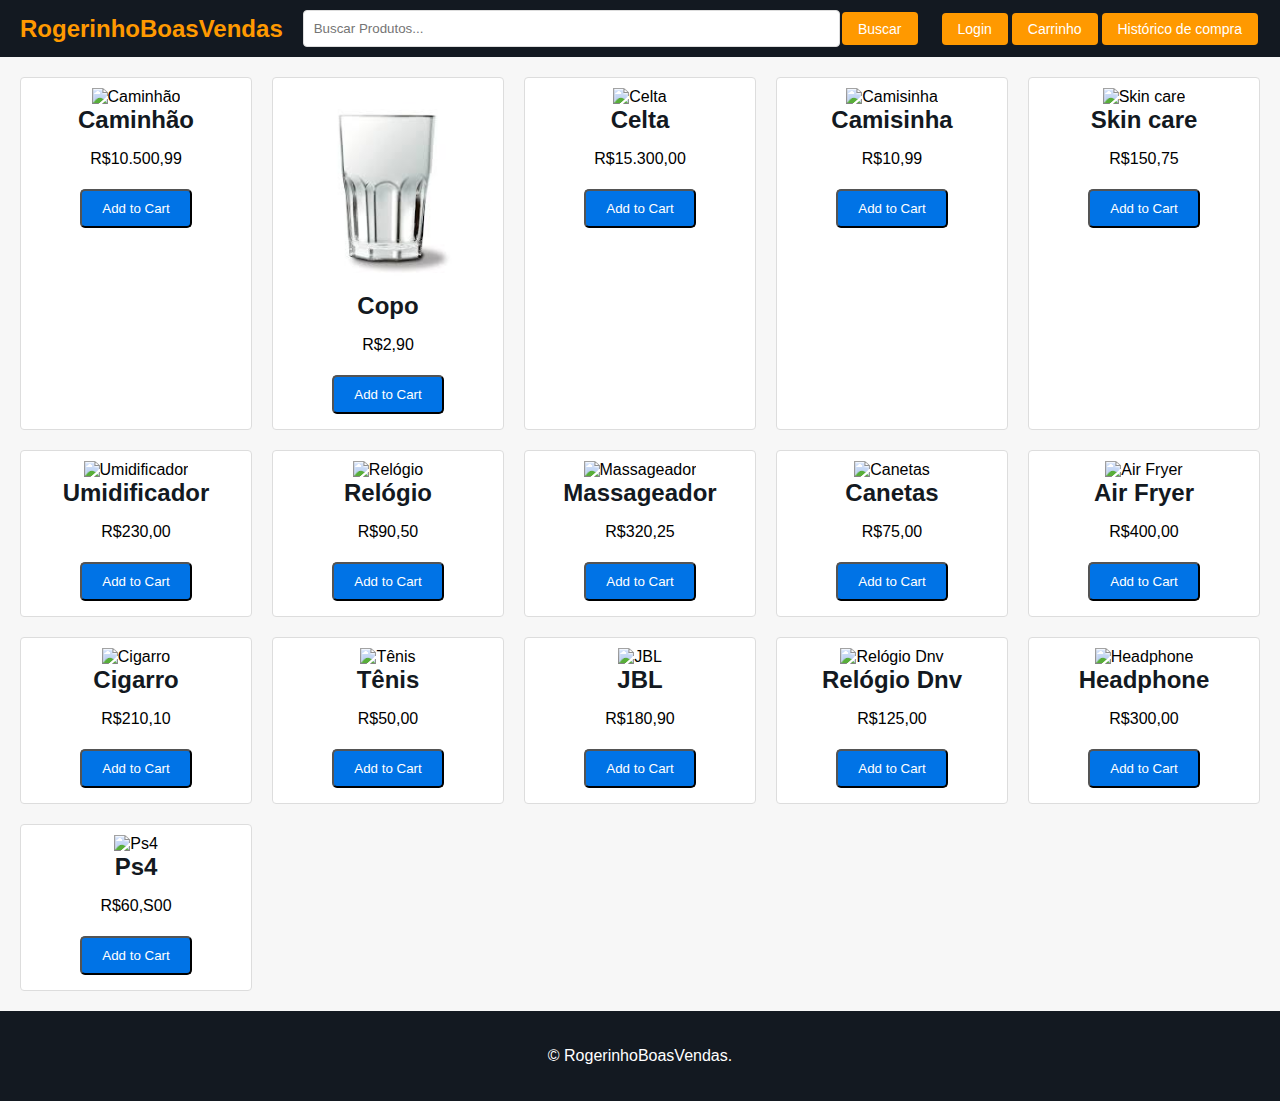
==== commit 42d90046: "Update" ====
--- a/src/main/resources/static/index.html
+++ b/src/main/resources/static/index.html
@@ -3,13 +3,13 @@
 <head>
     <meta charset="UTF-8">
     <meta name="viewport" content="width=device-width, initial-scale=1.0">
-    <title>RogerinhoBoasVendendas</title>
+    <title>RogerinhoBoasVendas</title>
     <link rel="stylesheet" href="styles.css">
 </head>
 <body>
 
 <header>
-    <h1 class="h1_button" onclick="window.location.href='index.html'">RogerinhoBoasVendendas</h1>
+    <h1 class="h1_button" onclick="window.location.href='index.html'">RogerinhoBoasVendas</h1>
     <div class="Buscar-bar">
         <input type="text" placeholder="Buscar Produtos...">
         <button onclick="BuscarProdutos()">Buscar</button>
@@ -21,105 +21,105 @@
 
 <div class="Produtos">
     <div class="Produto">
-        <img src="https://img.olx.com.br/images/20/202440554772092.jpg" alt="Produto 1">
-        <h2>Produto 1</h2>
+        <img src="https://img.olx.com.br/images/20/202440554772092.jpg" alt="Caminhão">
+        <h2>Caminhão</h2>
         <p>R$10.500,99</p>
-        <button onclick="addToCart('Produto 1', 10500.99)">Add to Cart</button>
+        <button onclick="addToCart('Caminhão', 10500.99)">Add to Cart</button>
     </div>
     <div class="Produto">
-        <img src="[data-uri]" alt="Produto 2">
-        <h2>Produto 2</h2>
+        <img src="[data-uri]" alt="Copo">
+        <h2>Copo</h2>
         <p>R$2,90</p>
-        <button onclick="addToCart('Produto 2', 2.90)">Add to Cart</button>
+        <button onclick="addToCart('Copo', 2.90)">Add to Cart</button>
     </div>
     <div class="Produto">
-        <img src="https://lh4.googleusercontent.com/proxy/KWqLulE25k0IqosvOhdP1ufe-eLb27-y3CdsZmdTvl5FoPMBtAEdgQdHM_qbBBVmqVi63cFJfpEStG59rv1oel7TdfXNPbA6m5CKuAt5BKSD7-N-svXBqtQ_5x15eJXMLyPnsFQ5NVAQVWJ1hlM" alt="Produto 3">
-        <h2>Produto 3</h2>
+        <img src="https://lh4.googleusercontent.com/proxy/KWqLulE25k0IqosvOhdP1ufe-eLb27-y3CdsZmdTvl5FoPMBtAEdgQdHM_qbBBVmqVi63cFJfpEStG59rv1oel7TdfXNPbA6m5CKuAt5BKSD7-N-svXBqtQ_5x15eJXMLyPnsFQ5NVAQVWJ1hlM" alt="Celta">
+        <h2>Celta</h2>
         <p>R$15.300,00</p>
-        <button onclick="addToCart('Produto 3', 15300.00)">Add to Cart</button>
+        <button onclick="addToCart('Celta', 15300.00)">Add to Cart</button>
     </div>
     <div class="Produto">
-        <img src="https://farmagora.vteximg.com.br/arquivos/ids/208092-800-800/7896222718846--1-.jpg?v=638373840496630000" alt="Produto 4">
-        <h2>Produto 4</h2>
+        <img src="https://farmagora.vteximg.com.br/arquivos/ids/208092-800-800/7896222718846--1-.jpg?v=638373840496630000" alt="Camisinha">
+        <h2>Camisinha</h2>
         <p>R$10,99</p>
-        <button onclick="addToCart('Produto 4', 10.99)">Add to Cart</button>
+        <button onclick="addToCart('Camisinha', 10.99)">Add to Cart</button>
     </div>
     <div class="Produto">
-        <img src="https://i.pinimg.com/236x/fd/a4/de/fda4dea0c6d23ffef38a36a08328a9e1.jpg" alt="Produto 5">
-        <h2>Produto 5</h2>
+        <img src="https://i.pinimg.com/236x/fd/a4/de/fda4dea0c6d23ffef38a36a08328a9e1.jpg" alt="Skin care">
+        <h2>Skin care</h2>
         <p>R$150,75</p>
-        <button onclick="addToCart('Produto 5', 150.75)">Add to Cart</button>
+        <button onclick="addToCart('Skin care', 150.75)">Add to Cart</button>
     </div>
     <div class="Produto">
-        <img src="https://i.pinimg.com/236x/1f/1c/ff/1f1cff49745bcf8fba97c8f04f61032c.jpg" alt="Produto 6">
-        <h2>Produto 6</h2>
+        <img src="https://i.pinimg.com/236x/1f/1c/ff/1f1cff49745bcf8fba97c8f04f61032c.jpg" alt="Umidificador">
+        <h2>Umidificador</h2>
         <p>R$230,00</p>
-        <button onclick="addToCart('Produto 6', 230.00)">Add to Cart</button>
+        <button onclick="addToCart('Umidificador', 230.00)">Add to Cart</button>
     </div>
     <div class="Produto">
-        <img src="https://i.pinimg.com/474x/e5/df/3f/e5df3f45dadd88cedc24cdcf59192e0c.jpg" alt="Produto 7">
-        <h2>Produto 7</h2>
+        <img src="https://i.pinimg.com/474x/e5/df/3f/e5df3f45dadd88cedc24cdcf59192e0c.jpg" alt="Relógio">
+        <h2>Relógio</h2>
         <p>R$90,50</p>
-        <button onclick="addToCart('Produto 7', 90.50)">Add to Cart</button>
+        <button onclick="addToCart('Relógio', 90.50)">Add to Cart</button>
     </div>
     <div class="Produto">
-        <img src="https://i.pinimg.com/236x/f1/64/26/f16426e7b03ea78f63551fb0ee56348b.jpg" alt="Produto 8">
-        <h2>Produto 8</h2>
+        <img src="https://i.pinimg.com/236x/f1/64/26/f16426e7b03ea78f63551fb0ee56348b.jpg" alt="Massageador">
+        <h2>Massageador</h2>
         <p>R$320,25</p>
-        <button onclick="addToCart('Produto 8', 320.25)">Add to Cart</button>
+        <button onclick="addToCart('Massageador', 320.25)">Add to Cart</button>
     </div>
     <div class="Produto">
-        <img src="https://i.pinimg.com/236x/30/60/f1/3060f1e9af5213448edf1f704b976c93.jpg" alt="Produto 9">
-        <h2>Produto 9</h2>
+        <img src="https://i.pinimg.com/236x/30/60/f1/3060f1e9af5213448edf1f704b976c93.jpg" alt="Canetas">
+        <h2>Canetas</h2>
         <p>R$75,00</p>
-        <button onclick="addToCart('Produto 9', 75.00)">Add to Cart</button>
+        <button onclick="addToCart('Canetas', 75.00)">Add to Cart</button>
     </div>
     <div class="Produto">
-        <img src="https://i.pinimg.com/736x/24/bb/6f/24bb6f00e5d0b4e5a6caf1012e605e8a.jpg" alt="Produto 10">
-        <h2>Produto 10</h2>
+        <img src="https://i.pinimg.com/736x/24/bb/6f/24bb6f00e5d0b4e5a6caf1012e605e8a.jpg" alt="Air Fryer">
+        <h2>Air Fryer</h2>
         <p>R$400,00</p>
-        <button onclick="addToCart('Produto 10', 400.00)">Add to Cart</button>
+        <button onclick="addToCart('Air Fryer', 400.00)">Add to Cart</button>
     </div>
     <div class="Produto">
-        <img src="https://i.pinimg.com/236x/d9/4e/15/d94e1597035ca088ac6e5b51de749f3a.jpg" alt="Produto 11">
-        <h2>Produto 11</h2>
+        <img src="https://i.pinimg.com/236x/d9/4e/15/d94e1597035ca088ac6e5b51de749f3a.jpg" alt="Cigarro">
+        <h2>Cigarro</h2>
         <p>R$210,10</p>
-        <button onclick="addToCart('Produto 11', 210.10)">Add to Cart</button>
+        <button onclick="addToCart('Cigarro', 210.10)">Add to Cart</button>
     </div>
     <div class="Produto">
-        <img src="https://i.pinimg.com/236x/40/7c/bc/407cbce5d7cbe429feb32ec04dc73210.jpg" alt="Produto 12">
-        <h2>Produto 12</h2>
+        <img src="https://i.pinimg.com/236x/40/7c/bc/407cbce5d7cbe429feb32ec04dc73210.jpg" alt="Tênis">
+        <h2>Tênis</h2>
         <p>R$50,00</p>
-        <button onclick="addToCart('Produto 12', 50.00)">Add to Cart</button>
+        <button onclick="addToCart('Tênis', 50.00)">Add to Cart</button>
     </div>
     <div class="Produto">
-        <img src="https://i.pinimg.com/736x/c3/9b/38/c39b38cb3c255edc535fc020ca4d8799.jpg" alt="Produto 13">
-        <h2>Produto 13</h2>
+        <img src="https://i.pinimg.com/736x/c3/9b/38/c39b38cb3c255edc535fc020ca4d8799.jpg" alt="JBL">
+        <h2>JBL</h2>
         <p>R$180,90</p>
-        <button onclick="addToCart('Produto 13', 180.90)">Add to Cart</button>
+        <button onclick="addToCart('JBL', 180.90)">Add to Cart</button>
     </div>
     <div class="Produto">
-        <img src="https://i.pinimg.com/236x/70/67/64/706764d9a4a6e98825a4665b40b331c4.jpg" alt="Produto 14">
-        <h2>Produto 14</h2>
+        <img src="https://i.pinimg.com/236x/70/67/64/706764d9a4a6e98825a4665b40b331c4.jpg" alt="Relógio Dnv">
+        <h2>Relógio Dnv</h2>
         <p>R$125,00</p>
-        <button onclick="addToCart('Produto 14', 125.00)">Add to Cart</button>
+        <button onclick="addToCart('Relógio Dnv', 125.00)">Add to Cart</button>
     </div>
     <div class="Produto">
-        <img src="https://i.pinimg.com/236x/e1/db/22/e1db22772d6899e3b77d0fdc612722ea.jpg" alt="Produto 15">
-        <h2>Produto 15</h2>
+        <img src="https://i.pinimg.com/236x/e1/db/22/e1db22772d6899e3b77d0fdc612722ea.jpg" alt="Headphone">
+        <h2>Headphone</h2>
         <p>R$300,00</p>
-        <button onclick="addToCart('Produto 15', 300.00)">Add to Cart</button>
+        <button onclick="addToCart('Headphone', 300.00)">Add to Cart</button>
     </div>
     <div class="Produto">
-        <img src="https://i.pinimg.com/236x/58/84/b7/5884b771cf6d5be0be0056dda3af4abf.jpg" alt="Produto 16">
-        <h2>Produto 16</h2>
+        <img src="https://i.pinimg.com/236x/58/84/b7/5884b771cf6d5be0be0056dda3af4abf.jpg" alt="Ps4">
+        <h2>Ps4</h2>
         <p>R$60,S00</p>
-        <button onclick="addToCart('Produto 16', 60.00)">Add to Cart</button>
+        <button onclick="addToCart('Ps4', 60.00)">Add to Cart</button>
     </div>
 </div>
 
 <footer class="footer2">
-    <p>&copy; RogerinhoBoasVendendas.</p>
+    <p>&copy; RogerinhoBoasVendas.</p>
 </footer>
 <script src="script.js"></script>
 
--- a/src/main/resources/static/styles.css
+++ b/src/main/resources/static/styles.css
@@ -350,4 +350,7 @@
 form button:hover {
   background-color: #1168c0;
 }
-
+select#payment-method, select#state {
+  width: 99%;
+}
+
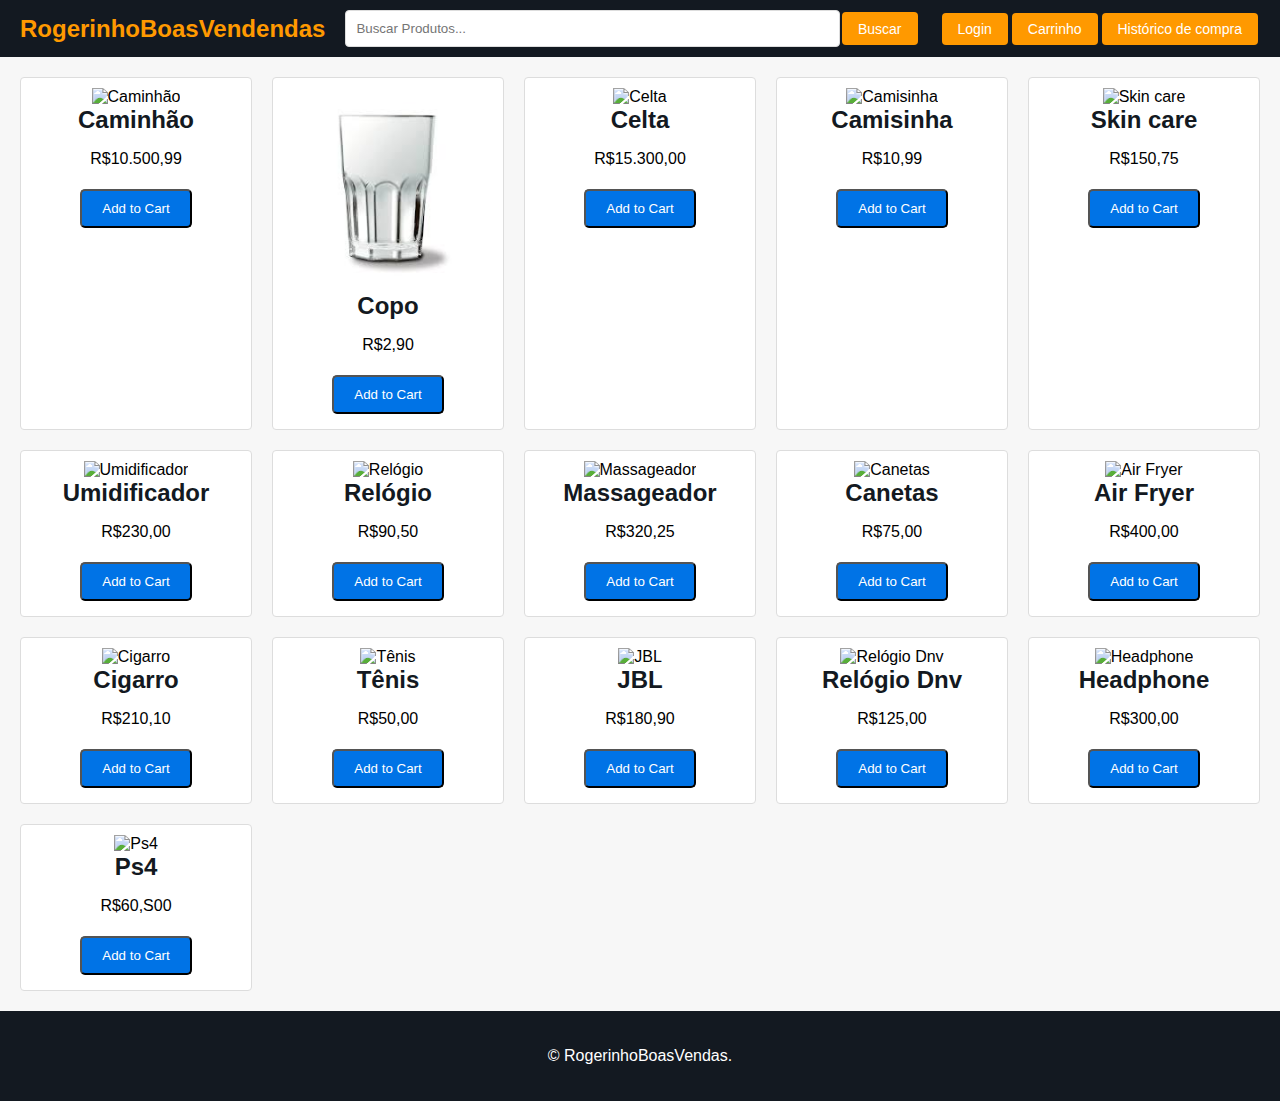
==== commit fa1327c4: "Correcoes de CSS" ====
--- a/src/main/resources/static/index.html
+++ b/src/main/resources/static/index.html
@@ -9,15 +9,18 @@
 <body>
 
 <header>
-    <h1 class="h1_button" onclick="window.location.href='index.html'">RogerinhoBoasVendas</h1>
+    <h1 class="h1_button" onclick="window.location.href='index.html'">RogerinhoBoasVendendas</h1>
     <div class="Buscar-bar">
         <input type="text" placeholder="Buscar Produtos...">
         <button onclick="BuscarProdutos()">Buscar</button>
     </div>
-    <button class="login-button" onclick="window.location.href='login.html'">Login</button>
+    <button id="login-button" onclick="window.location.href='login.html'">Login</button>
+    <button id="logout-button" onclick="logout()">Logout</button>
+
     <button class="carrinho" onclick="window.location.href='carrinho.html'">Carrinho</button>
     <button class="Compras" onclick="window.location.href='pilha.html'">Histórico de compra</button>
 </header>
+
 
 <div class="Produtos">
     <div class="Produto">
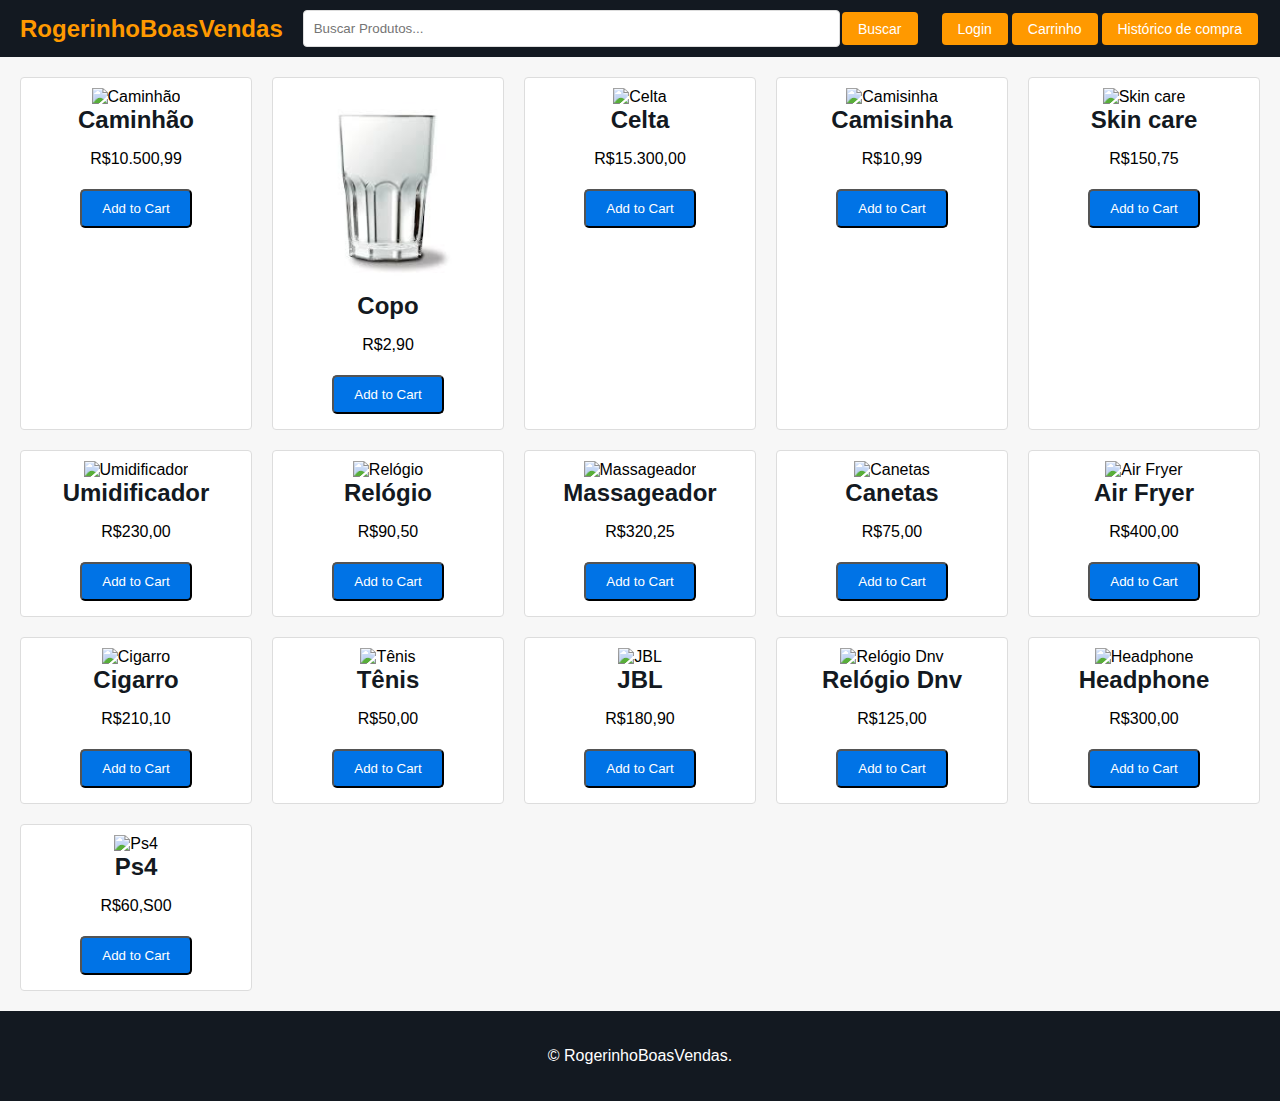
==== commit f9ffbcb1: "Ultimas correcoes" ====
--- a/src/main/resources/static/index.html
+++ b/src/main/resources/static/index.html
@@ -9,7 +9,7 @@
 <body>
 
 <header>
-    <h1 class="h1_button" onclick="window.location.href='index.html'">RogerinhoBoasVendendas</h1>
+    <h1 class="h1_button" onclick="window.location.href='index.html'">RogerinhoBoasVendas</h1>
     <div class="Buscar-bar">
         <input type="text" placeholder="Buscar Produtos...">
         <button onclick="BuscarProdutos()">Buscar</button>
@@ -18,7 +18,7 @@
     <button id="logout-button" onclick="logout()">Logout</button>
 
     <button class="carrinho" onclick="window.location.href='carrinho.html'">Carrinho</button>
-    <button class="Compras" onclick="window.location.href='pilha.html'">Histórico de compra</button>
+    <button class="Compras" onclick="window.location.href='historico.html'">Histórico de compra</button>
 </header>
 
 
